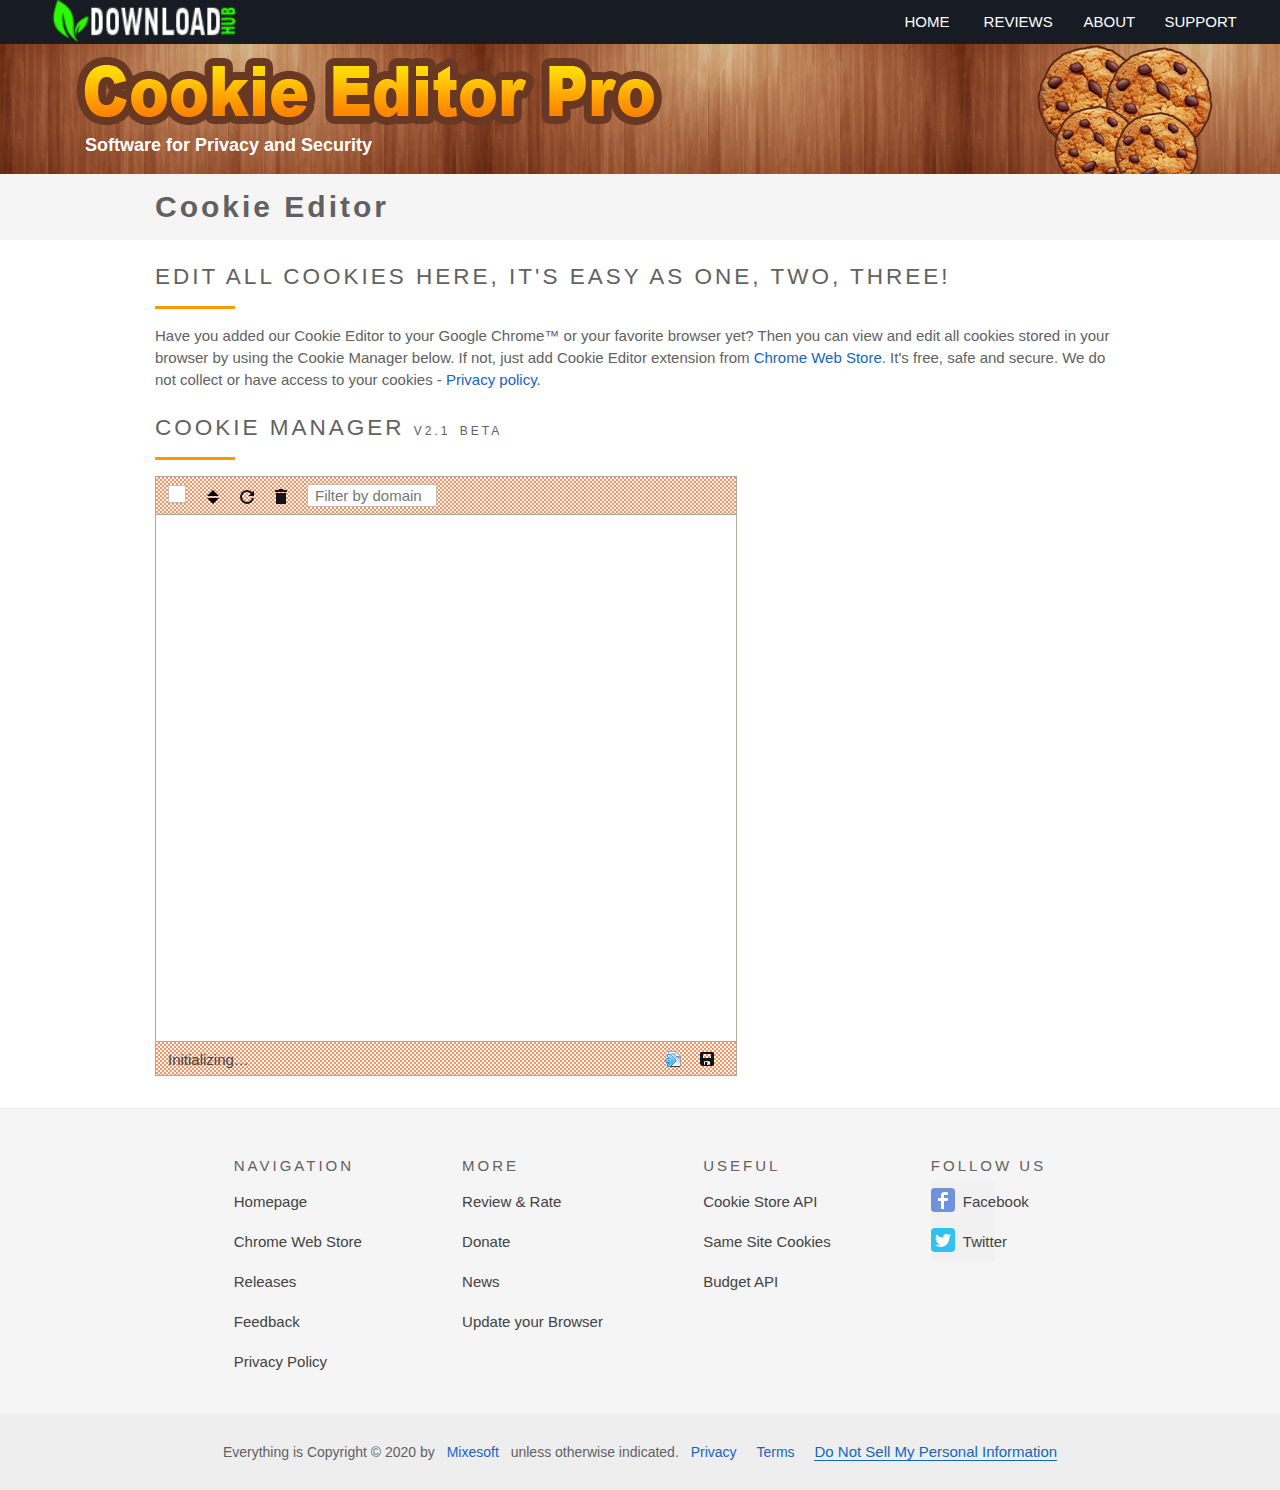
==== Chrome/data/manager.html @ c1a5a267 "dg" ====
<!DOCTYPE html>
<html>
<head>
  <meta charset="utf-8">
  <title>Cookie Manager</title>
  <meta name="viewport" content="width=device-width,initial-scale=1,maximum-scale=5">
  <link rel="icon" type="image/png" href="icons/icon-32.png" sizes="32x32">
  <link rel="icon" type="image/png" href="icons/icon-16.png" sizes="16x16">
  <link href="css/manager.css" rel="stylesheet">
  <script type="text/javascript" src="js/manager.js"></script>
</head>
<body id="body">
  <header>
    <div>
      <a class="__logo" href="https://www.downloadhub.cloud/"><img src="icons/downloadhub.png" width="187" height="44" alt="DownloadHub" title="Jump to the main page"></a>
      <div class="__menu"><span>
        <a href="https://www.hotcleaner.com/cookie-editor/" target="_blank" rel="noopener">Home</a> 
        <a class="__nrm" href="https://chrome.google.com/webstore/detail/iphcomljdfghbkdcfndaijbokpgddeno/reviews" target="_blank" rel="noopener">Reviews</a>
        </span> <span>
        <a href="https://www.hotcleaner.com/cookie-editor/update-checker.html#khvcbaa" title="Check for Updates…" target="_blank" rel="noopener">About</a> <a href="https://www.hotcleaner.com/security-and-privacy-software-feedback.html" title="Feedback" target="_blank" rel="noopener">Support</a></span>
      </div>
    </div>
  </header>
  <div class="__promo">
    <div><a href="https://www.hotcleaner.com/cookie-editor/" title="Cookie Editor"><strong>Software for Privacy and Security</strong></a><img src="icons/four-cookie2.png" srcset="icons/four-cookie2.png 1x,icons/four-cookie.png 2x,icons/four-cookie3.png 3x" alt="Badge"></div>
  </div>
  <h1 title="Edit all your Cookies Here.">Cookie Editor</h1>
  <div class="__main">
    <div class="__content">
      <h2>Edit all Cookies Here, It's Easy as One, Two, Three!</h2>
      <hr>
      <p>Have you added our Cookie Editor to your Google Chrome&trade; or your favorite browser yet? Then you can view and edit all cookies stored in your browser by using the Cookie Manager below. If not, just add Cookie Editor extension from <a class="__nrm" href="https://chrome.google.com/webstore/detail/iphcomljdfghbkdcfndaijbokpgddeno" target="_blank" rel="noopener">Chrome Web Store</a>. It's free, safe and secure. We do not collect or have access to your cookies - <a href="https://www.hotcleaner.com/cookie-editor/privacy-policy.html" target="_blank" rel="noopener">Privacy policy</a>.</p>
      <h2>Cookie Manager <span class="__cookie-manager-ver">v2.1</span> <small>Beta</small></h2>
      <hr>
      <div class="__cookie-manager">
        <iframe class="__cookie-manager-frame" src="editor.html"></iframe>
      </div>
    </div>
  </div>
  <footer>
    <div>
      <h4>Navigation </h4><a href="https://www.hotcleaner.com/cookie-editor/" target="_blank" rel="noopener">Homepage </a><a class="__nrm" href="https://chrome.google.com/webstore/detail/cookie-editor/iphcomljdfghbkdcfndaijbokpgddeno" target="_blank" rel="noopener">Chrome Web Store </a><a href="https://www.hotcleaner.com/cookie-editor/update-checker.html#khvcbaa" title="Check for a new version…" target="_blank" rel="noopener">Releases </a><a href="https://www.hotcleaner.com/security-and-privacy-software-feedback.html#khvcbaa" title="Please feel free to contact us" target="_blank" rel="noopener">Feedback </a><a href="https://www.hotcleaner.com/cookie-editor/privacy-policy.html" title="Privacy Policy" target="_blank" rel="noopener">Privacy Policy</a>
    </div>
    <div>
      <h4>More </h4><a class="__nrm" href="https://chrome.google.com/webstore/detail/iphcomljdfghbkdcfndaijbokpgddeno/reviews" target="_blank" rel="noopener">Review &amp; Rate </a><a class="__nrm" href="https://www.hotcleaner.com/support-click-and-clean-development.html" title="Donate" target="_blank" rel="noopener">Donate </a><a href="https://www.hotcleaner.com/privacy-and-security-news.html" target="_blank" rel="noopener">News </a><a href="https://www.hotcleaner.com/browser-update-scanner.html" title="Scan for Updates" target="_blank" rel="noopener">Update your Browser </a>
    </div>
    <div>
      <h4>Useful </h4><a class="__nrm" href="https://developers.google.com/web/updates/2018/09/asynchronous-access-to-http-cookies" target="_blank" rel="noopener">Cookie Store API </a><a class="__nrm" href="https://web.dev/samesite-cookies-explained/" target="_blank" rel="noopener">Same Site Cookies </a><a class="__nrm" href="https://developers.google.com/web/updates/2017/06/budget-api" target="_blank" rel="noopener">Budget API</a>
    </div>
    <div>
      <h4>Follow us </h4><a class="__nrm __icon __icon-fb" title="Like us on Facebook!" href="https://www.facebook.com/Cookies-App-161326243960553/" target="_blank" rel="noopener">Facebook </a><a class="__nrm __icon-tw __icon" title="Follow us on Twitter.." href="https://twitter.com/intent/user?screen_name=CookiesApp" target="_blank" rel="noopener">Twitter</a>
    </div>
  </footer>
  <div class="__copyright">Everything is Copyright © 2020 by <a href="https://www.mixesoft.com/" title="Mixesoft" target="_blank" rel="noopener">Mixesoft</a> unless otherwise indicated. <a href="https://www.hotcleaner.com/cookie-editor/privacy-policy.html" title="Privacy Policy" target="_blank" rel="noopener">Privacy</a> <a href="https://www.hotcleaner.com/terms.html" title="Terms of Use" target="_blank" rel="noopener">Terms</a> <button class="__consent-donotsell" title="We do not sell personal information to anyone.&#10; Please read our privay policy.">Do Not Sell My Personal Information</button></div>
</body>

</html>
---- Chrome/data/css/manager.css ----
html,
body,
div,
h1,
h2,
h3,
h4,
p,
hr,
a,
b,
i,
strong,
span,
ul,
ol,
li,
img,
button {
  margin: 0;
  padding: 0;
  border: 0;
  clear: both
}

html,
body {
  background: #f5f5f5;
  color: #616161;
  min-width: 760px !important;
  width: 100% !important
}

body,
button {
  font-family: 'Segoe UI', Helvetica, 'Helvetica Neue', Arial, sans-serif;
  font-size: 15px
}

button {
  box-sizing: content-box;
  background: inherit;
  cursor: pointer
}

a {
  color: #1565c0;
  text-decoration: none
}

p a:hover,
div.__sidebar a:hover,
div.__copyright a:hover {
  border-bottom: solid 1px
}

ul {
  list-style: none
}

h1 {
  max-width: 970px;
  padding: 0 6px;
  margin: 16px auto;
  letter-spacing: 3px
}

h2 {
  text-align: left;
  font-weight: 500;
  margin-top: 24px;
  letter-spacing: 3px;
  text-transform: uppercase
}

h2>span,
h2>small {
  font-size: 12px
}

h3,
h4 {
  margin: 16px 0 8px;
  font-weight: 500;
  letter-spacing: 3px;
  text-transform: uppercase
}

hr {
  text-align: left;
  margin: 16px 0;
  width: 80px;
  height: 0;
  border-bottom: 3px solid #ff9800
}

::selection {
  background: #424242;
  color: #f5f5f5
}

header {
  background: #171c24;
  overflow: hidden
}

header>div {
  max-width: 1200px;
  margin: 0 auto;
  line-height: 44px
}

.__logo {
  float: left;
  display: block;
  height: 44px;
  padding: 0 9px
}

.__menu {
  float: right;
  clear: none;
  background: #171c24;
  text-transform: uppercase
}

.__menu a,
.__menu span {
  display: inline-block
}

.__menu a {
  width: 79px;
  text-align: center;
  color: #fff;
  margin-left: 8px
}

.__menu a:hover {
  color: #2cf904;
}

div.__promo {
  background-color: #2196f3;
  background-image: url('../icons/box.png')
}

div.__promo>div {
  max-width: 1170px;
  margin: 0 auto;
  overflow: hidden
}

div.__promo a {
    float: left;
    width: 100%;
    max-width: 600px;
    padding: 68px 0 0 17px;
    margin: 5px 0 0 13px;
    color: #ffffff;
    background: url(../icons/pro-no.png) no-repeat;
    font-size: 18px;
    line-height: 57px;
}
div.__promo a:hover{
  background: url(../icons/pro.png) no-repeat;
}

div.__promo img {
  float: right;
  clear: none
}

div.__main {
  width: 100%;
  background: #fff;
  overflow: hidden
}

div.__content {
  max-width: 970px;
  margin: 0 auto;
  padding: 0 6px
}

div.__content>p {
  text-align: left;
  line-height: 22px;
  margin-bottom: 22px
}

.__cookie-manager {
  margin-bottom: 12px;
  min-height: 1px
}

iframe.__cookie-manager-frame {
  display: block;
  max-width: 970px;
  width: 100%;
  height: 600px;
  margin-bottom: 32px;
  border: 0;
  overflow: hidden
}

.__icon-cc-chrome {
  background-position: 0 0
}

.__icon-cc-firefox {
  background-position: 0 -32px
}

.__icon-eraser {
  background-position: 0 -64px
}

.__icon-cookie-app {
  background-position: 0 -96px
}

.__icon-cc-edge {
  background-position: 0 -192px
}

footer {
  background: #f5f5f5;
  border-top: 1px solid #eee;
  text-align: center
}

footer>div {
  display: inline-block;
  padding: 32px 48px;
  text-align: left;
  vertical-align: top
}

footer a,
footer button {
  display: block;
  line-height: 32px;
  color: #424242;
  padding: 4px 0;
  cursor: pointer
}

footer a:hover,
footer button:hover {
  color: #1565c0
}

div.__copyright {
  line-height: 28px;
  padding: 24px 16px;
  font-size: 14px;
  background: #eee;
  text-align: center
}

div.__copyright a {
  margin: 0 8px
}

.__icon {
  display: block;
  background-image: url('../img/click-and-clean-sprite.png');
  background-repeat: no-repeat
}

.__icon-fb,
.__icon-tw,
.__icon-yt {
  padding-left: 32px
}

.__icon-fb {
  background-position: 0 -322px
}

.__icon-tw {
  background-position: 0 -370px
}

.__consent-donotsell {
  background: none;
  border: 0;
  color: #1565c0;
  border-bottom: solid 1px;
  margin-left: 8px;
  cursor: pointer
}
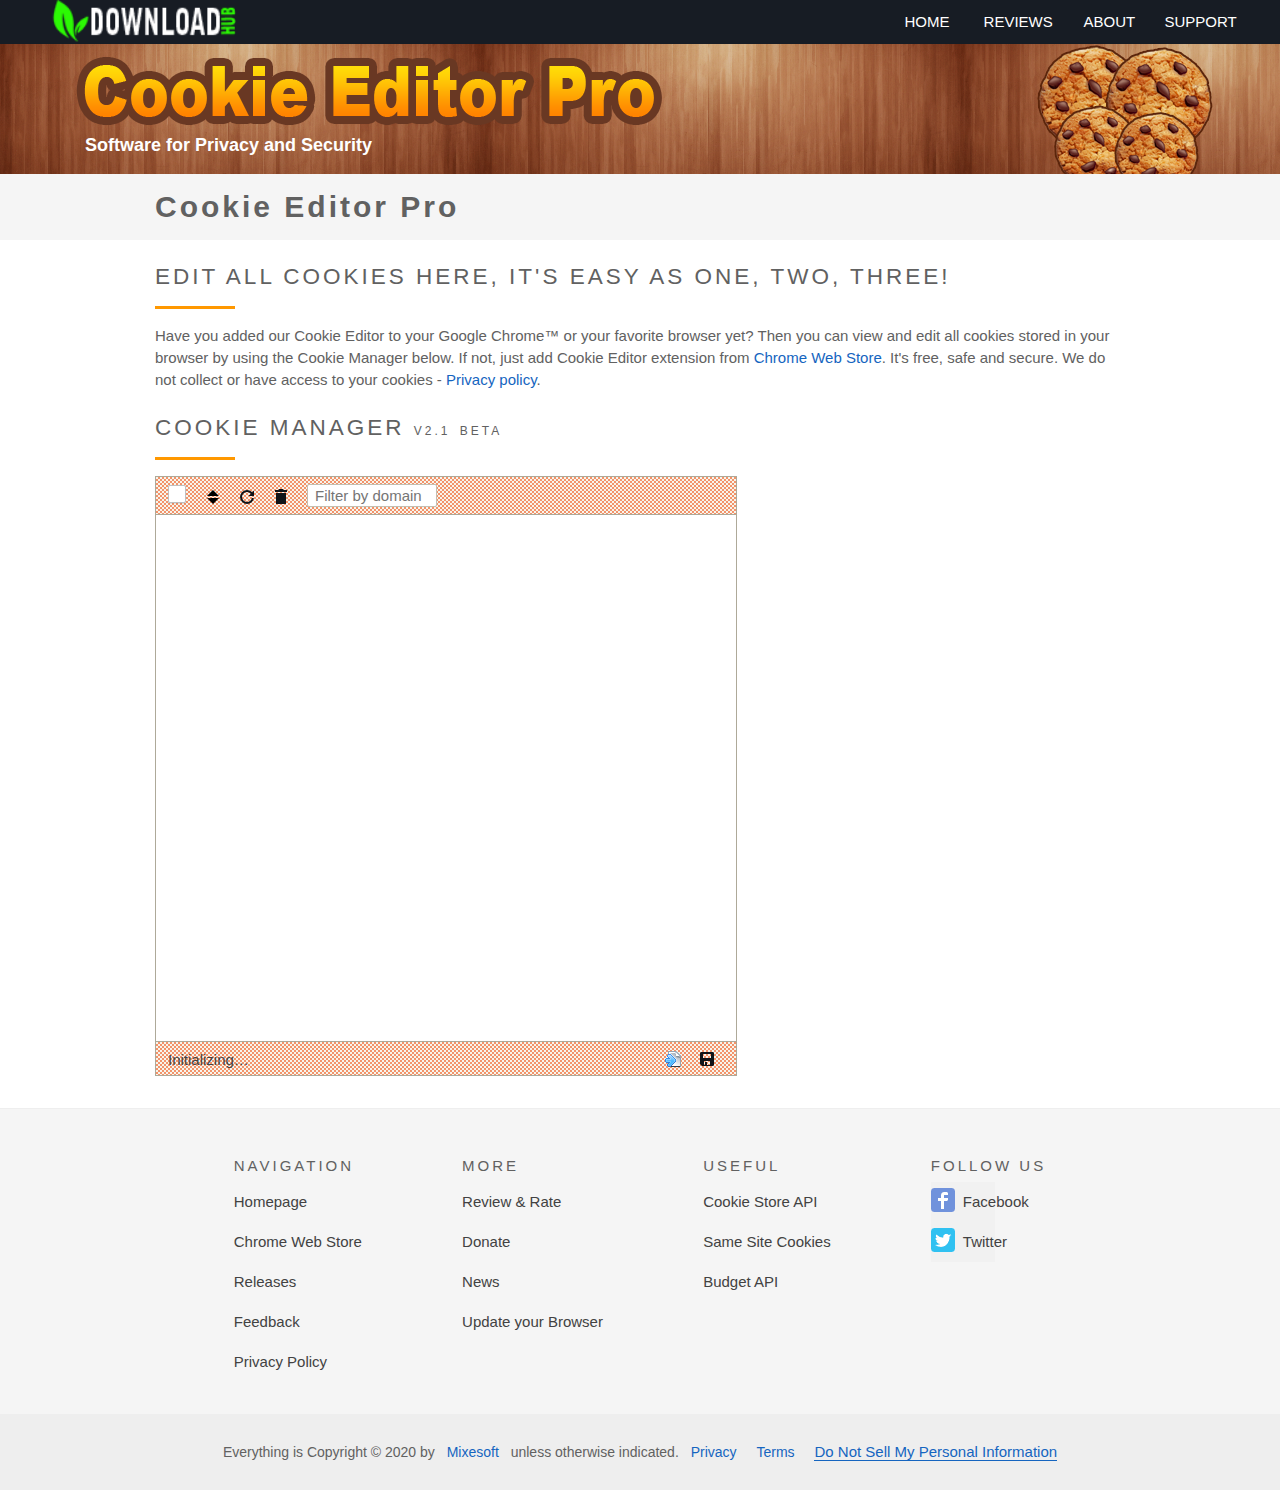
==== commit 1bcad392: "fdf" ====
--- a/Chrome/data/manager.html
+++ b/Chrome/data/manager.html
@@ -6,8 +6,8 @@
   <meta name="viewport" content="width=device-width,initial-scale=1,maximum-scale=5">
   <link rel="icon" type="image/png" href="icons/icon-32.png" sizes="32x32">
   <link rel="icon" type="image/png" href="icons/icon-16.png" sizes="16x16">
-  <link href="css/manager.css" rel="stylesheet">
-  <script type="text/javascript" src="js/manager.js"></script>
+  <link href="css/index.css" rel="stylesheet">
+  <script type="text/javascript" src="js/index.js"></script>
 </head>
 <body id="body">
   <header>
@@ -24,7 +24,7 @@
   <div class="__promo">
     <div><a href="https://www.hotcleaner.com/cookie-editor/" title="Cookie Editor"><strong>Software for Privacy and Security</strong></a><img src="icons/four-cookie2.png" srcset="icons/four-cookie2.png 1x,icons/four-cookie.png 2x,icons/four-cookie3.png 3x" alt="Badge"></div>
   </div>
-  <h1 title="Edit all your Cookies Here.">Cookie Editor</h1>
+  <h1 title="Edit all your Cookies Here.">Cookie Editor Pro</h1>
   <div class="__main">
     <div class="__content">
       <h2>Edit all Cookies Here, It's Easy as One, Two, Three!</h2>
--- a/Chrome/data/css/index.css
+++ b/Chrome/data/css/index.css
@@ -0,0 +1,293 @@
+html,
+body,
+div,
+h1,
+h2,
+h3,
+h4,
+p,
+hr,
+a,
+b,
+i,
+strong,
+span,
+ul,
+ol,
+li,
+img,
+button {
+  margin: 0;
+  padding: 0;
+  border: 0;
+  clear: both
+}
+
+html,
+body {
+  background: #f5f5f5;
+  color: #616161;
+  min-width: 760px !important;
+  width: 100% !important
+}
+
+body,
+button {
+  font-family: 'Segoe UI', Helvetica, 'Helvetica Neue', Arial, sans-serif;
+  font-size: 15px
+}
+
+button {
+  box-sizing: content-box;
+  background: inherit;
+  cursor: pointer
+}
+
+a {
+  color: #1565c0;
+  text-decoration: none
+}
+
+p a:hover,
+div.__sidebar a:hover,
+div.__copyright a:hover {
+  border-bottom: solid 1px
+}
+
+ul {
+  list-style: none
+}
+
+h1 {
+  max-width: 970px;
+  padding: 0 6px;
+  margin: 16px auto;
+  letter-spacing: 3px
+}
+
+h2 {
+  text-align: left;
+  font-weight: 500;
+  margin-top: 24px;
+  letter-spacing: 3px;
+  text-transform: uppercase
+}
+
+h2>span,
+h2>small {
+  font-size: 12px
+}
+
+h3,
+h4 {
+  margin: 16px 0 8px;
+  font-weight: 500;
+  letter-spacing: 3px;
+  text-transform: uppercase
+}
+
+hr {
+  text-align: left;
+  margin: 16px 0;
+  width: 80px;
+  height: 0;
+  border-bottom: 3px solid #ff9800
+}
+
+::selection {
+  background: #424242;
+  color: #f5f5f5
+}
+
+header {
+  background: #171c24;
+  overflow: hidden
+}
+
+header>div {
+  max-width: 1200px;
+  margin: 0 auto;
+  line-height: 44px
+}
+
+.__logo {
+  float: left;
+  display: block;
+  height: 44px;
+  padding: 0 9px
+}
+
+.__menu {
+  float: right;
+  clear: none;
+  background: #171c24;
+  text-transform: uppercase
+}
+
+.__menu a,
+.__menu span {
+  display: inline-block
+}
+
+.__menu a {
+  width: 79px;
+  text-align: center;
+  color: #fff;
+  margin-left: 8px
+}
+
+.__menu a:hover {
+  color: #2cf904;
+}
+
+div.__promo {
+  background-color: #2196f3;
+  background-image: url('../icons/box.png')
+}
+
+div.__promo>div {
+  max-width: 1170px;
+  margin: 0 auto;
+  overflow: hidden
+}
+
+div.__promo a {
+    float: left;
+    width: 100%;
+    max-width: 600px;
+    padding: 68px 0 0 17px;
+    margin: 5px 0 0 13px;
+    color: #ffffff;
+    background: url(../icons/pro-no.png) no-repeat;
+    font-size: 18px;
+    line-height: 57px;
+}
+div.__promo a:hover{
+  background: url(../icons/pro.png) no-repeat;
+}
+
+div.__promo img {
+  float: right;
+  clear: none
+}
+
+div.__main {
+  width: 100%;
+  background: #fff;
+  overflow: hidden
+}
+
+div.__content {
+  max-width: 970px;
+  margin: 0 auto;
+  padding: 0 6px
+}
+
+div.__content>p {
+  text-align: left;
+  line-height: 22px;
+  margin-bottom: 22px
+}
+
+.__cookie-manager {
+  margin-bottom: 12px;
+  min-height: 1px
+}
+
+iframe.__cookie-manager-frame {
+  display: block;
+  max-width: 970px;
+  width: 100%;
+  height: 600px;
+  margin-bottom: 32px;
+  border: 0;
+  overflow: hidden
+}
+
+.__icon-cc-chrome {
+  background-position: 0 0
+}
+
+.__icon-cc-firefox {
+  background-position: 0 -32px
+}
+
+.__icon-eraser {
+  background-position: 0 -64px
+}
+
+.__icon-cookie-app {
+  background-position: 0 -96px
+}
+
+.__icon-cc-edge {
+  background-position: 0 -192px
+}
+
+footer {
+  background: #f5f5f5;
+  border-top: 1px solid #eee;
+  text-align: center
+}
+
+footer>div {
+  display: inline-block;
+  padding: 32px 48px;
+  text-align: left;
+  vertical-align: top
+}
+
+footer a,
+footer button {
+  display: block;
+  line-height: 32px;
+  color: #424242;
+  padding: 4px 0;
+  cursor: pointer
+}
+
+footer a:hover,
+footer button:hover {
+  color: #1565c0
+}
+
+div.__copyright {
+  line-height: 28px;
+  padding: 24px 16px;
+  font-size: 14px;
+  background: #eee;
+  text-align: center
+}
+
+div.__copyright a {
+  margin: 0 8px
+}
+
+.__icon {
+  display: block;
+  background-image: url('../img/click-and-clean-sprite.png');
+  background-repeat: no-repeat
+}
+
+.__icon-fb,
+.__icon-tw,
+.__icon-yt {
+  padding-left: 32px
+}
+
+.__icon-fb {
+  background-position: 0 -322px
+}
+
+.__icon-tw {
+  background-position: 0 -370px
+}
+
+.__consent-donotsell {
+  background: none;
+  border: 0;
+  color: #1565c0;
+  border-bottom: solid 1px;
+  margin-left: 8px;
+  cursor: pointer
+}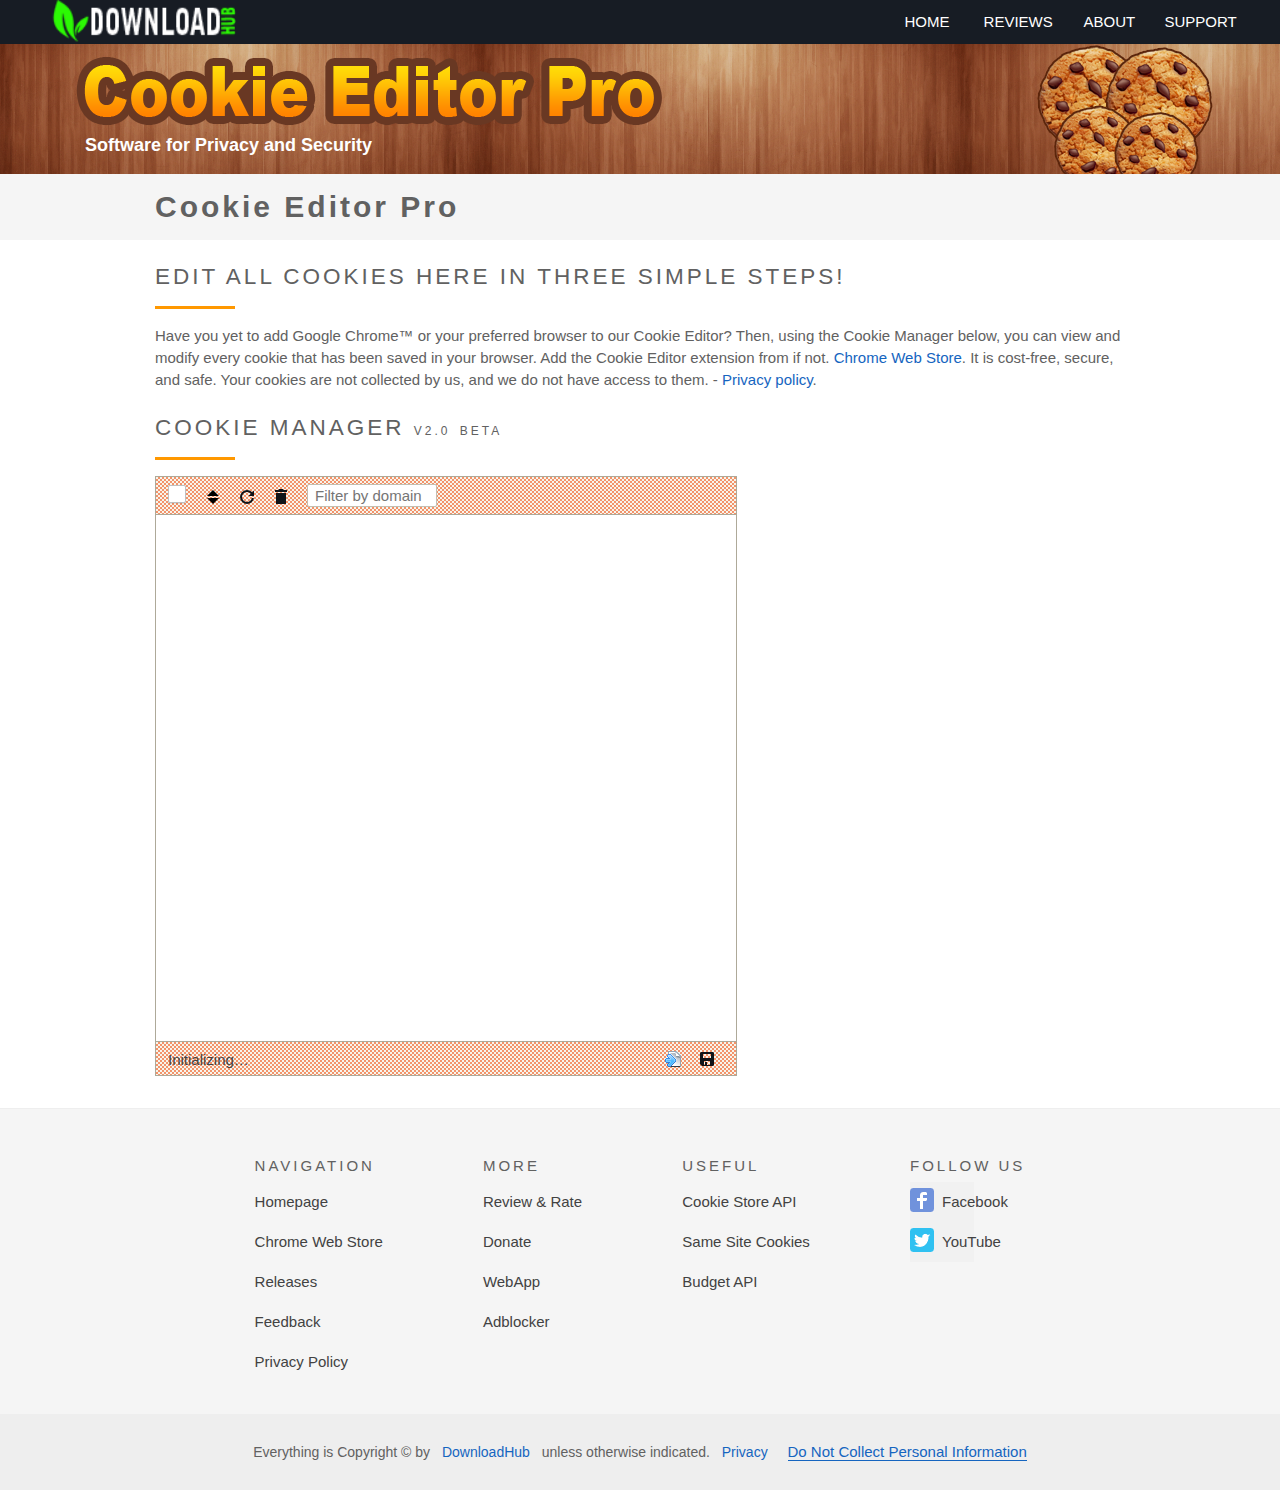
==== commit e45b2301: "ghh" ====
--- a/Chrome/data/manager.html
+++ b/Chrome/data/manager.html
@@ -12,25 +12,25 @@
 <body id="body">
   <header>
     <div>
-      <a class="__logo" href="https://www.downloadhub.cloud/"><img src="icons/downloadhub.png" width="187" height="44" alt="DownloadHub" title="Jump to the main page"></a>
+      <a class="__logo website" href="#"><img src="icons/downloadhub.png" width="187" height="44" alt="DownloadHub" title="Jump to the main page"></a>
       <div class="__menu"><span>
-        <a href="https://www.hotcleaner.com/cookie-editor/" target="_blank" rel="noopener">Home</a> 
-        <a class="__nrm" href="https://chrome.google.com/webstore/detail/iphcomljdfghbkdcfndaijbokpgddeno/reviews" target="_blank" rel="noopener">Reviews</a>
+        <a href="https://www.downloadhub.cloud/2023/02/cookie.html" target="_blank" rel="noopener">Home</a> 
+        <a class="__nrm rate_store_1" href="#" target="_blank" rel="noopener">Reviews</a>
         </span> <span>
-        <a href="https://www.hotcleaner.com/cookie-editor/update-checker.html#khvcbaa" title="Check for Updates…" target="_blank" rel="noopener">About</a> <a href="https://www.hotcleaner.com/security-and-privacy-software-feedback.html" title="Feedback" target="_blank" rel="noopener">Support</a></span>
+        <a href="https://www.downloadhub.cloud/2023/02/cookie.html#CSS1" title="Check for Updates…" target="_blank" rel="noopener">About</a> <a href="https://www.downloadhub.cloud/2023/02/cookie.html?reason=support" title="Feedback" target="_blank" rel="noopener">Support</a></span>
       </div>
     </div>
   </header>
   <div class="__promo">
-    <div><a href="https://www.hotcleaner.com/cookie-editor/" title="Cookie Editor"><strong>Software for Privacy and Security</strong></a><img src="icons/four-cookie2.png" srcset="icons/four-cookie2.png 1x,icons/four-cookie.png 2x,icons/four-cookie3.png 3x" alt="Badge"></div>
+    <div><a href="https://www.downloadhub.cloud/2023/02/cookie.html" title="Cookie Editor"><strong>Software for Privacy and Security</strong></a><img src="icons/four-cookie2.png" srcset="icons/four-cookie2.png 1x,icons/four-cookie.png 2x,icons/four-cookie3.png 3x" alt="Badge"></div>
   </div>
   <h1 title="Edit all your Cookies Here.">Cookie Editor Pro</h1>
   <div class="__main">
     <div class="__content">
-      <h2>Edit all Cookies Here, It's Easy as One, Two, Three!</h2>
+      <h2>Edit all Cookies Here in Three Simple Steps!</h2>
       <hr>
-      <p>Have you added our Cookie Editor to your Google Chrome&trade; or your favorite browser yet? Then you can view and edit all cookies stored in your browser by using the Cookie Manager below. If not, just add Cookie Editor extension from <a class="__nrm" href="https://chrome.google.com/webstore/detail/iphcomljdfghbkdcfndaijbokpgddeno" target="_blank" rel="noopener">Chrome Web Store</a>. It's free, safe and secure. We do not collect or have access to your cookies - <a href="https://www.hotcleaner.com/cookie-editor/privacy-policy.html" target="_blank" rel="noopener">Privacy policy</a>.</p>
-      <h2>Cookie Manager <span class="__cookie-manager-ver">v2.1</span> <small>Beta</small></h2>
+      <p>Have you yet to add Google Chrome&trade; or your preferred browser to our Cookie Editor? Then, using the Cookie Manager below, you can view and modify every cookie that has been saved in your browser. Add the Cookie Editor extension from if not.<a class="__nrm store" href="#" target="_blank" rel="noopener"> Chrome Web Store</a>. It is cost-free, secure, and safe. Your cookies are not collected by us, and we do not have access to them. - <a href="https://www.downloadhub.cloud/p/application-policie.html#Cookie_Editor_Pro" target="_blank" rel="noopener">Privacy policy</a>.</p>
+      <h2>Cookie Manager <span class="__cookie-manager-ver">v2.0</span> <small>Beta</small></h2>
       <hr>
       <div class="__cookie-manager">
         <iframe class="__cookie-manager-frame" src="editor.html"></iframe>
@@ -39,19 +39,22 @@
   </div>
   <footer>
     <div>
-      <h4>Navigation </h4><a href="https://www.hotcleaner.com/cookie-editor/" target="_blank" rel="noopener">Homepage </a><a class="__nrm" href="https://chrome.google.com/webstore/detail/cookie-editor/iphcomljdfghbkdcfndaijbokpgddeno" target="_blank" rel="noopener">Chrome Web Store </a><a href="https://www.hotcleaner.com/cookie-editor/update-checker.html#khvcbaa" title="Check for a new version…" target="_blank" rel="noopener">Releases </a><a href="https://www.hotcleaner.com/security-and-privacy-software-feedback.html#khvcbaa" title="Please feel free to contact us" target="_blank" rel="noopener">Feedback </a><a href="https://www.hotcleaner.com/cookie-editor/privacy-policy.html" title="Privacy Policy" target="_blank" rel="noopener">Privacy Policy</a>
+      <h4>Navigation </h4><a href="https://www.downloadhub.cloud/2023/02/cookie.html" target="_blank" rel="noopener">Homepage </a><a class="__nrm r_store" href="#" target="_blank" rel="noopener">Chrome Web Store </a><a href="https://www.downloadhub.cloud/2023/02/cookie.html#CSS1" title="Check for a new version…" target="_blank" rel="noopener">Releases </a><a href="https://www.downloadhub.cloud/2023/02/cookie.html#report" title="Please feel free to contact us" target="_blank" rel="noopener">Feedback </a><a href="https://www.downloadhub.cloud/p/application-policie.html#Cookie_Editor_Pro" title="Privacy Policy" target="_blank" rel="noopener">Privacy Policy</a>
     </div>
     <div>
-      <h4>More </h4><a class="__nrm" href="https://chrome.google.com/webstore/detail/iphcomljdfghbkdcfndaijbokpgddeno/reviews" target="_blank" rel="noopener">Review &amp; Rate </a><a class="__nrm" href="https://www.hotcleaner.com/support-click-and-clean-development.html" title="Donate" target="_blank" rel="noopener">Donate </a><a href="https://www.hotcleaner.com/privacy-and-security-news.html" target="_blank" rel="noopener">News </a><a href="https://www.hotcleaner.com/browser-update-scanner.html" title="Scan for Updates" target="_blank" rel="noopener">Update your Browser </a>
+      <h4>More </h4><a class="__nrm rate_store" href="#" target="_blank" rel="noopener">Review &amp; Rate </a><a class="__nrm" href="https://www.downloadhub.cloud/p/donation.html" title="Donate" target="_blank" rel="noopener">Donate </a><a href="https://www.downloadhub.cloud/search/label/webapp" target="_blank" rel="noopener">WebApp </a><a href="https://www.downloadhub.cloud/search/label/adblocker" title="Adblocker" target="_blank" rel="noopener">Adblocker </a>
     </div>
     <div>
       <h4>Useful </h4><a class="__nrm" href="https://developers.google.com/web/updates/2018/09/asynchronous-access-to-http-cookies" target="_blank" rel="noopener">Cookie Store API </a><a class="__nrm" href="https://web.dev/samesite-cookies-explained/" target="_blank" rel="noopener">Same Site Cookies </a><a class="__nrm" href="https://developers.google.com/web/updates/2017/06/budget-api" target="_blank" rel="noopener">Budget API</a>
     </div>
     <div>
-      <h4>Follow us </h4><a class="__nrm __icon __icon-fb" title="Like us on Facebook!" href="https://www.facebook.com/Cookies-App-161326243960553/" target="_blank" rel="noopener">Facebook </a><a class="__nrm __icon-tw __icon" title="Follow us on Twitter.." href="https://twitter.com/intent/user?screen_name=CookiesApp" target="_blank" rel="noopener">Twitter</a>
+      <h4>Follow us </h4>
+      <a class="__nrm __icon __icon-fb facebook" title="Like us on Facebook!" href="#" target="_blank" rel="noopener">Facebook </a>
+      <a class="__nrm __icon-tw __icon youtube" title="Subscribe us on YouTube.." href="#" target="_blank" rel="noopener">YouTube</a>
     </div>
   </footer>
-  <div class="__copyright">Everything is Copyright © 2020 by <a href="https://www.mixesoft.com/" title="Mixesoft" target="_blank" rel="noopener">Mixesoft</a> unless otherwise indicated. <a href="https://www.hotcleaner.com/cookie-editor/privacy-policy.html" title="Privacy Policy" target="_blank" rel="noopener">Privacy</a> <a href="https://www.hotcleaner.com/terms.html" title="Terms of Use" target="_blank" rel="noopener">Terms</a> <button class="__consent-donotsell" title="We do not sell personal information to anyone.&#10; Please read our privay policy.">Do Not Sell My Personal Information</button></div>
+  <div class="__copyright">Everything is Copyright © <span id="year"></span> by 
+    <a href="https://www.downloadhub.cloud/" title="Downloadhub" target="_blank" rel="noopener">DownloadHub</a> unless otherwise indicated. <a href="https://www.downloadhub.cloud/p/application-policie.html#Cookie_Editor_Pro" title="Privacy Policy" target="_blank" rel="noopener">Privacy</a> <button class="__consent-donotsell" title="We do not Collect personal information to anyone.&#10; Please read our privay policy.">Do Not Collect Personal Information</button></div>
 </body>
 
 </html>